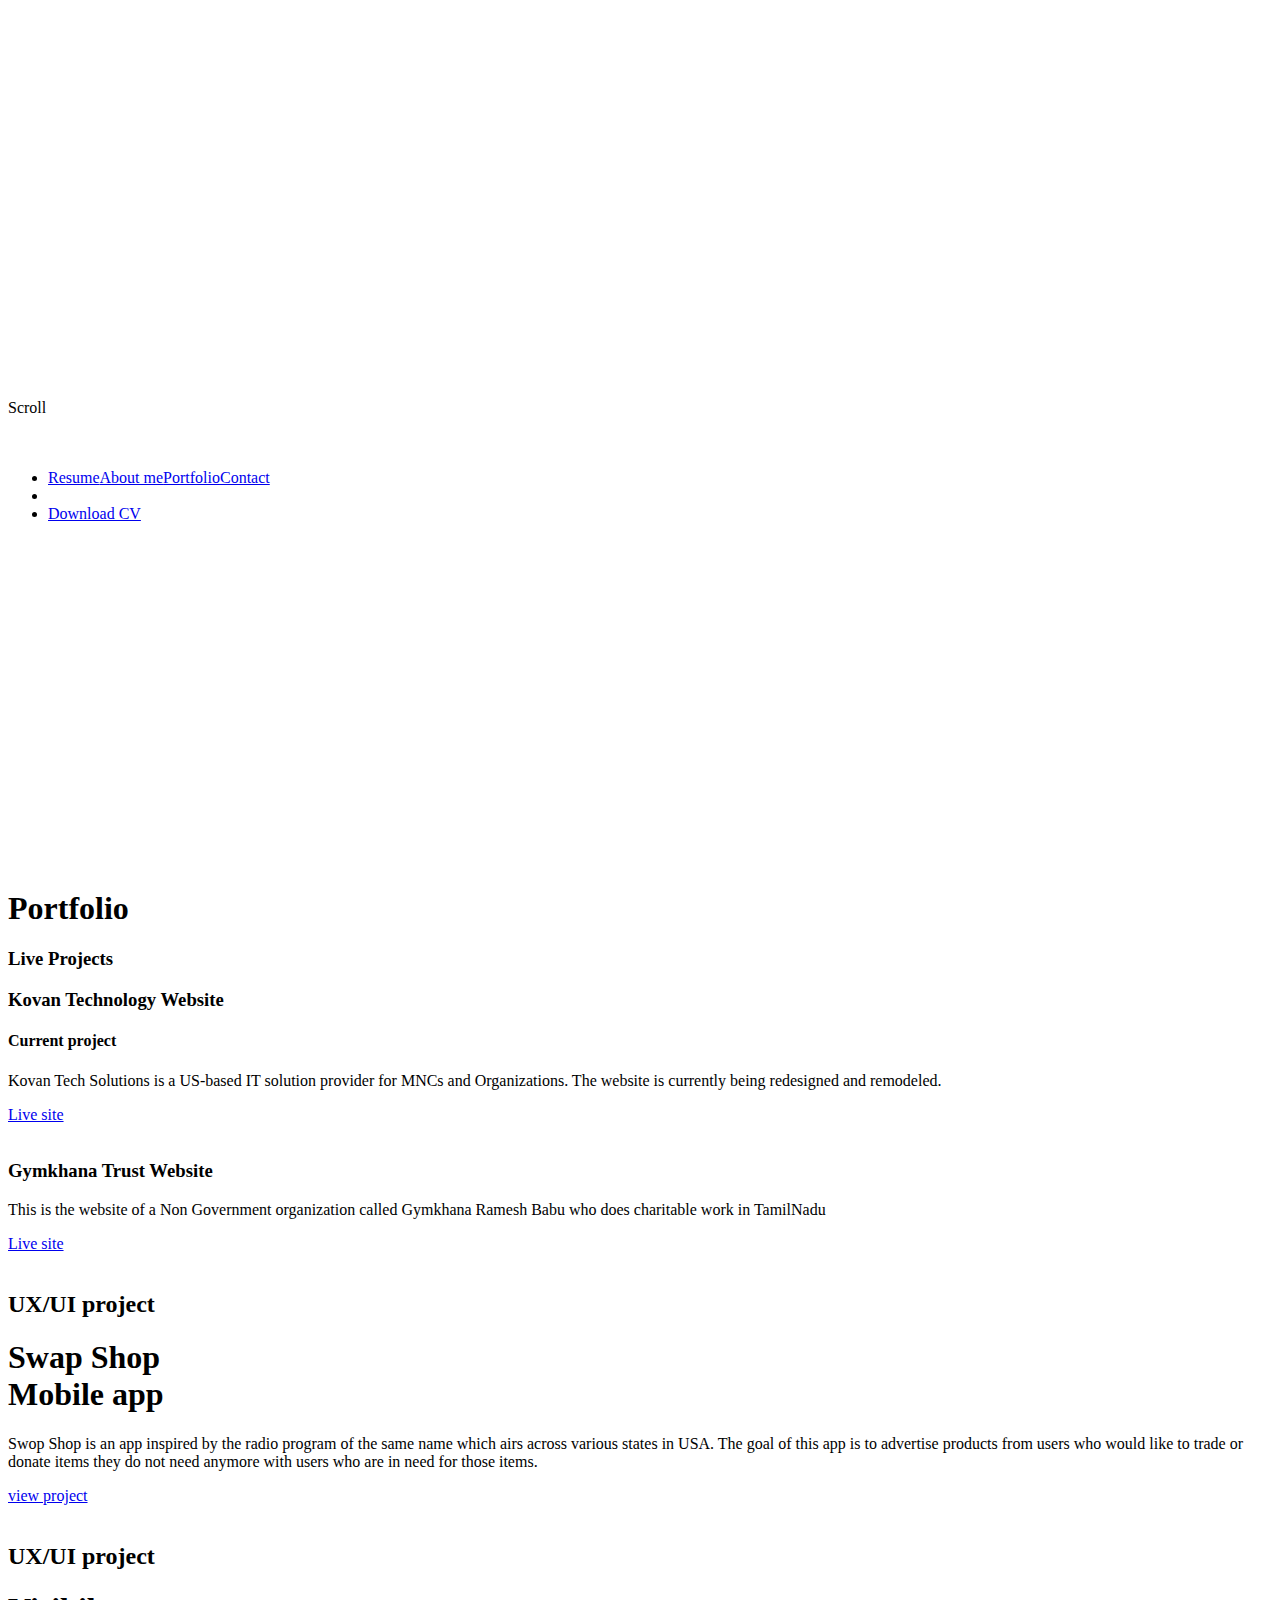
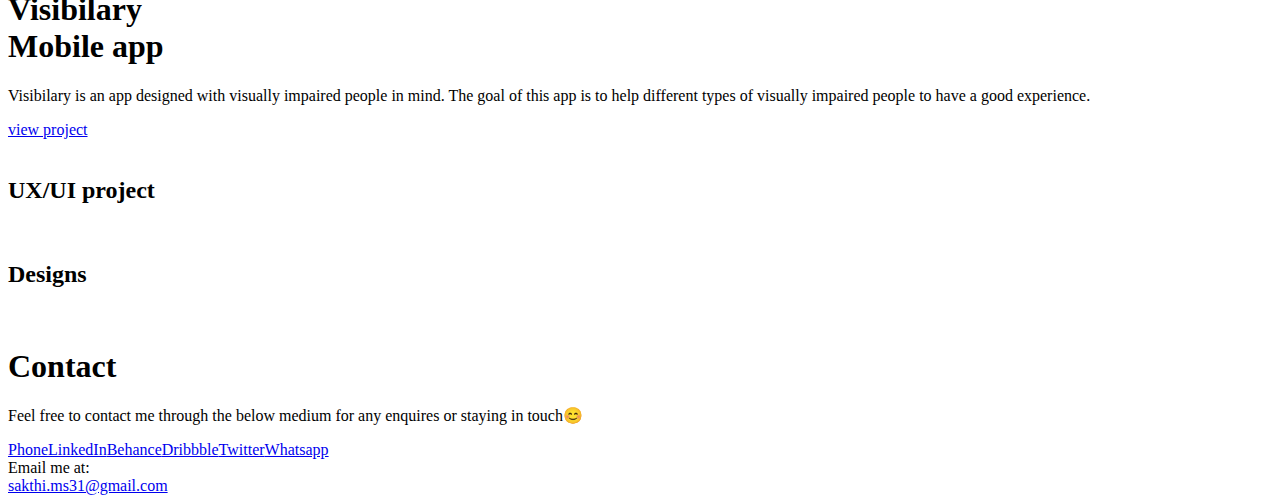
==== index.html @ 1464c44c "Add files via upload" ====
<!DOCTYPE html>
<!-- This site was created in Webflow. https://www.webflow.com --><!-- Last Published: Tue May 23 2023 09:56:04 GMT+0000 (Coordinated Universal Time) -->
<html data-wf-domain="sakthivel-portfolio.webflow.io" data-wf-page="64021f4dcfe31d6193aab560"
    data-wf-site="64021f4dcfe31d3eaaaab55b">

<head>
    <meta charset="utf-8" />
    <title>Sakthivel M - UX Designer</title>
    <meta content="Welcome to my Site. This is the site of Sakthivel M- UX Designer and Webflow developer."
        name="description" />
    <meta content="Sakthivel M - UX Designer" property="og:title" />
    <meta content="Welcome to my Site. This is the site of Sakthivel M- UX Designer and Webflow developer."
        property="og:description" />
    <meta content="Sakthivel M - UX Designer" property="twitter:title" />
    <meta content="Welcome to my Site. This is the site of Sakthivel M- UX Designer and Webflow developer."
        property="twitter:description" />
    <meta property="og:type" content="website" />
    <meta content="summary_large_image" name="twitter:card" />
    <meta content="width=device-width, initial-scale=1" name="viewport" />
    <meta content="Webflow" name="generator" />
    <link href="https://uploads-ssl.webflow.com/64021f4dcfe31d3eaaaab55b/css/sakthivel-portfolio.webflow.a515fecfb.css"
        rel="stylesheet" type="text/css" />
    <link href="https://fonts.googleapis.com" rel="preconnect" />
    <link href="https://fonts.gstatic.com" rel="preconnect" crossorigin="anonymous" />
    <script src="https://ajax.googleapis.com/ajax/libs/webfont/1.6.26/webfont.js" type="text/javascript"></script>
    <script
        type="text/javascript">WebFont.load({ google: { families: ["Montserrat:100,100italic,200,200italic,300,300italic,400,400italic,500,500italic,600,600italic,700,700italic,800,800italic,900,900italic", "Open Sans:300,300italic,400,400italic,600,600italic,700,700italic,800,800italic", "Abril Fatface:regular", "Muli:regular,italic,600,600italic,700,700italic,800,800italic,900,900italic", "Inter:100,300,regular,500,700,900"] } });</script>
    <script
        type="text/javascript">!function (o, c) { var n = c.documentElement, t = " w-mod-"; n.className += t + "js", ("ontouchstart" in o || o.DocumentTouch && c instanceof DocumentTouch) && (n.className += t + "touch") }(window, document);</script>
    <link href="https://uploads-ssl.webflow.com/64021f4dcfe31d3eaaaab55b/64098b88c23cc9a56027ec7a_sico.png"
        rel="shortcut icon" type="image/x-icon" />
    <link href="https://uploads-ssl.webflow.com/64021f4dcfe31d3eaaaab55b/64098a3df0c86264258d9595_designer.png"
        rel="apple-touch-icon" />
</head>

<body data-scroll-time="0" class="body">
    <div class="hero wf-section">
        <div class="hero-wrap">
            <div class="container">
                <div data-w-id="4d25a190-de63-e23d-efe3-a29000c37211"
                    style="-webkit-transform:translate3d(0, 60PX, 0) scale3d(1, 1, 1) rotateX(0) rotateY(0) rotateZ(0) skew(0, 0);-moz-transform:translate3d(0, 60PX, 0) scale3d(1, 1, 1) rotateX(0) rotateY(0) rotateZ(0) skew(0, 0);-ms-transform:translate3d(0, 60PX, 0) scale3d(1, 1, 1) rotateX(0) rotateY(0) rotateZ(0) skew(0, 0);transform:translate3d(0, 60PX, 0) scale3d(1, 1, 1) rotateX(0) rotateY(0) rotateZ(0) skew(0, 0);opacity:0"
                    class="headline-wrap">
                    <h1 class="hero-heading main-head">Welcome 👋<br />I am Sakthi,</h1>
                    <div class="highlight-box">
                        <div class="highlight"></div>
                        <h1 class="hero-heading">UX/UI Designer</h1>
                    </div>
                    <h1 class="hero-heading">and</h1>
                    <div class="highlight-box">
                        <div class="highlight"></div>
                        <h1 class="hero-heading">Webflow</h1>
                    </div>
                    <h1 class="hero-heading">Developer</h1>
                </div>
                <div data-w-id="a4785d04-0e05-8067-457b-d9ff66dbdc0e"
                    style="opacity:0;-webkit-transform:translate3d(0, 60PX, 0) scale3d(1, 1, 1) rotateX(0) rotateY(0) rotateZ(0) skew(0, 0);-moz-transform:translate3d(0, 60PX, 0) scale3d(1, 1, 1) rotateX(0) rotateY(0) rotateZ(0) skew(0, 0);-ms-transform:translate3d(0, 60PX, 0) scale3d(1, 1, 1) rotateX(0) rotateY(0) rotateZ(0) skew(0, 0);transform:translate3d(0, 60PX, 0) scale3d(1, 1, 1) rotateX(0) rotateY(0) rotateZ(0) skew(0, 0)"
                    class="button-wrapper">
                    <div class="button-border herobtn"><a href="#Portfolio-main"
                            data-w-id="c559c47c-56cd-6342-4708-3af2928b0939"
                            style="-webkit-transform:translate3d(-8PX, -8PX, 0) scale3d(1, 1, 1) rotateX(0) rotateY(0) rotateZ(0) skew(0, 0);-moz-transform:translate3d(-8PX, -8PX, 0) scale3d(1, 1, 1) rotateX(0) rotateY(0) rotateZ(0) skew(0, 0);-ms-transform:translate3d(-8PX, -8PX, 0) scale3d(1, 1, 1) rotateX(0) rotateY(0) rotateZ(0) skew(0, 0);transform:translate3d(-8PX, -8PX, 0) scale3d(1, 1, 1) rotateX(0) rotateY(0) rotateZ(0) skew(0, 0)"
                            class="button w-button">See my work</a></div>
                </div>
                <div id="socialbtn" data-w-id="968876bb-41b3-9161-5c6e-4d0949b36ee6" style="opacity:0"
                    class="container-4 w-container"><a href="mailto:sakthi.ms31@gmail.com?subject=website%20email"
                        class="w-inline-block"><img
                            src="https://uploads-ssl.webflow.com/64021f4dcfe31d3eaaaab55b/6408ca2a37c7745bd0cdab22_microsoft-icon-png-12766.png"
                            loading="lazy" width="20" height="20" alt="" class="image-5" /></a><a
                        href="https://www.linkedin.com/in/sakthims31/" target="_blank" class="w-inline-block"><img
                            src="https://uploads-ssl.webflow.com/64021f4dcfe31d3eaaaab55b/6402f08fab0458fc211bccbc_linkedin%20(3).png"
                            loading="lazy" width="20" height="25"
                            srcset="https://uploads-ssl.webflow.com/64021f4dcfe31d3eaaaab55b/6402f08fab0458fc211bccbc_linkedin%20(3)-p-500.png 500w, https://uploads-ssl.webflow.com/64021f4dcfe31d3eaaaab55b/6402f08fab0458fc211bccbc_linkedin%20(3).png 512w"
                            sizes="(max-width: 1439px) 20px, 1vw" alt="" class="image" /></a><a
                        href="https://www.behance.net/sakthivel45" target="_blank" class="w-inline-block"><img
                            src="https://uploads-ssl.webflow.com/64021f4dcfe31d3eaaaab55b/6402f0ccfecdef2462f2fb8b_behance%20(3).png"
                            loading="lazy" width="20" height="20" alt="" class="image-2" /></a><a
                        href="https://twitter.com/sakthims31" target="_blank" class="w-inline-block"><img
                            src="https://uploads-ssl.webflow.com/64021f4dcfe31d3eaaaab55b/6402f028509848528b4f260f_twitter%20(2).png"
                            loading="lazy" width="20" height="20"
                            srcset="https://uploads-ssl.webflow.com/64021f4dcfe31d3eaaaab55b/6402f028509848528b4f260f_twitter%20(2)-p-500.png 500w, https://uploads-ssl.webflow.com/64021f4dcfe31d3eaaaab55b/6402f028509848528b4f260f_twitter%20(2).png 512w"
                            sizes="(max-width: 1439px) 20px, 1vw" alt="" class="image-3" /></a></div>
            </div>
            <div class="div-block-13">
                <div class="scrolltext">Scroll</div><img
                    src="https://uploads-ssl.webflow.com/64021f4dcfe31d3eaaaab55b/64021f4dcfe31d15a5aab56c_ic-arrow-forward-18px.svg"
                    loading="lazy" width="68" alt="" class="image-22" />
            </div>
        </div>
    </div>
    <div data-animation="default" data-collapse="medium" data-duration="200" data-easing="ease" data-easing2="ease"
        role="banner" class="navbar-logo-left-container shadow-three navbarcreate w-nav">
        <div class="container-2">
            <div class="navbar-wrapper"><a href="#" class="navbar-brand w-nav-brand"><img
                        src="https://uploads-ssl.webflow.com/62434fa732124a0fb112aab4/62434fa732124a332512aaee_placeholder-1.svg"
                        loading="lazy" alt="" class="image-4" /></a>
                <nav role="navigation" class="nav-menu-wrapper w-nav-menu">
                    <ul role="list" class="nav-menu-two w-list-unstyled">
                        <li><a href="/resume" class="nav-link-2">Resume</a><a href="#about" class="nav-link-2">About
                                me</a><a href="#Portfolio-main" class="nav-link-2">Portfolio</a><a href="#footer"
                                class="nav-link-accent">Contact</a></li>
                        <li>
                            <div class="nav-divider"></div>
                        </li>
                        <li><a href="#" class="button-primary-8 w-button">Download CV</a></li>
                    </ul>
                </nav>
                <div class="menu-button-2 w-nav-button">
                    <div class="w-icon-nav-menu"></div>
                </div>
            </div>
        </div>
    </div>
    <div id="about" class="section wf-section">
        <div class="container">
            <div class="what-i-do">
                <div data-w-id="f58bf46f-17d0-5bfd-5717-b74f3196a217" style="opacity:0" class="left-column">
                    <div data-w-id="f58bf46f-17d0-5bfd-5717-b74f3196a218" class="highlight-box">
                        <div class="highlight about"></div>
                        <h1 class="heading-6">About me</h1>
                    </div><img
                        src="https://uploads-ssl.webflow.com/64021f4dcfe31d3eaaaab55b/6408de6c26e7bf7475c33563_WhatsApp%20Image%202023-03-09%20at%2012.42.19%20AM.jpeg"
                        loading="lazy" width="326" sizes="(max-width: 479px) 49vw, (max-width: 767px) 43vw, 326px"
                        srcset="https://uploads-ssl.webflow.com/64021f4dcfe31d3eaaaab55b/6408de6c26e7bf7475c33563_WhatsApp%20Image%202023-03-09%20at%2012.42.19%20AM-p-500.jpeg 500w, https://uploads-ssl.webflow.com/64021f4dcfe31d3eaaaab55b/6408de6c26e7bf7475c33563_WhatsApp%20Image%202023-03-09%20at%2012.42.19%20AM.jpeg 632w"
                        alt="Profile picture" class="image-12" />
                </div>
                <div data-w-id="f58bf46f-17d0-5bfd-5717-b74f3196a21d" style="opacity:0" class="right-column">
                    <h4>Background</h4>
                    <p class="paragraph-9">I love computers and designing stuff. My main expertise lies in UX and UI
                        design, though I do dabble in logo design, illustrations, and sketching. I am passionate about
                        learning new tools and technologies in IT. I have worked with Microsoft Azure Cloud, SharePoint,
                        Web development, data engineering, and Python programming. </p>
                    <h4>Design</h4>
                    <p class="paragraph-10">I design websites and Intranet/SharePoint sites for clients. I strive to
                        improve the client&#x27;s business by utilizing design psychology. I love to research and get
                        updated about tools and techniques to give products the edge. I also design and develop Webflow
                        marketing websites. <br /></p><a href="/resume" target="_blank"
                        class="text-link-arrow-2 w-inline-block">
                        <div class="text-block-6">more about me</div>
                        <div class="arrow-embed-2 w-embed"><svg width="17" height="17" viewBox="0 0 17 17" fill="none"
                                xmlns="http://www.w3.org/2000/svg">
                                <path
                                    d="M11.13 8.5L6.87296 4.24291L5.87067 5.24379L9.129 8.5L5.87067 11.7555L6.87225 12.7571L11.13 8.5Z"
                                    fill="currentColor" />
                            </svg></div>
                    </a>
                </div>
            </div>
        </div>
    </div>
    <section id="Portfolio-main" class="hero-heading-center-6 wf-section">
        <h1 class="centered-heading-4 margin-bottom-32px">Portfolio</h1>
        <div class="container-20">
            <div class="hero-wrapper-6">
                <div class="hero-split-6">
                    <h3 class="centered-heading-6 margin-bottom-32px live-project">Live Projects</h3>
                    <h3 class="heading-17">Kovan Technology Website</h3>
                    <h4>Current project</h4>
                    <p class="margin-bottom-24px-7">Kovan Tech Solutions is a US-based IT solution provider for MNCs and
                        Organizations. The website is currently being redesigned and remodeled. </p><a
                        href="http://www.kovantech.com/home.html" target="_blank"
                        class="button-primary-12 w-button">Live site</a>
                </div>
                <div class="hero-split-6"><img
                        src="https://uploads-ssl.webflow.com/64021f4dcfe31d3eaaaab55b/643441e5be5a39165ca633e9_Group%2013.png"
                        loading="lazy"
                        sizes="(max-width: 479px) 94vw, (max-width: 767px) 95vw, (max-width: 991px) 92vw, (max-width: 1439px) 43vw, 432.375px"
                        srcset="https://uploads-ssl.webflow.com/64021f4dcfe31d3eaaaab55b/643441e5be5a39165ca633e9_Group%2013-p-500.png 500w, https://uploads-ssl.webflow.com/64021f4dcfe31d3eaaaab55b/643441e5be5a39165ca633e9_Group%2013-p-800.png 800w, https://uploads-ssl.webflow.com/64021f4dcfe31d3eaaaab55b/643441e5be5a39165ca633e9_Group%2013-p-1080.png 1080w, https://uploads-ssl.webflow.com/64021f4dcfe31d3eaaaab55b/643441e5be5a39165ca633e9_Group%2013-p-1600.png 1600w, https://uploads-ssl.webflow.com/64021f4dcfe31d3eaaaab55b/643441e5be5a39165ca633e9_Group%2013-p-2000.png 2000w, https://uploads-ssl.webflow.com/64021f4dcfe31d3eaaaab55b/643441e5be5a39165ca633e9_Group%2013-p-2600.png 2600w, https://uploads-ssl.webflow.com/64021f4dcfe31d3eaaaab55b/643441e5be5a39165ca633e9_Group%2013-p-3200.png 3200w, https://uploads-ssl.webflow.com/64021f4dcfe31d3eaaaab55b/643441e5be5a39165ca633e9_Group%2013.png 4500w"
                        alt="" class="shadow-two-6" /></div>
            </div>
            <div class="hero-wrapper-6 _2ndlive">
                <div class="hero-split-6">
                    <h3 class="heading-17">Gymkhana Trust Website</h3>
                    <p class="margin-bottom-24px-7">This is the website of a Non Government organization called Gymkhana
                        Ramesh Babu who does charitable work in TamilNadu</p><a href="http://gymkhanarameshbabu.co.in/"
                        target="_blank" class="button-primary-12 w-button">Live site</a>
                </div>
                <div class="hero-split-6"><img
                        src="https://uploads-ssl.webflow.com/64021f4dcfe31d3eaaaab55b/646131b446818cacc544aa16_Screenshot%202023-05-15%20003819.jpg"
                        loading="lazy"
                        sizes="(max-width: 479px) 94vw, (max-width: 767px) 95vw, (max-width: 991px) 92vw, (max-width: 1439px) 43vw, 432.359375px"
                        srcset="https://uploads-ssl.webflow.com/64021f4dcfe31d3eaaaab55b/646131b446818cacc544aa16_Screenshot%202023-05-15%20003819-p-500.jpg 500w, https://uploads-ssl.webflow.com/64021f4dcfe31d3eaaaab55b/646131b446818cacc544aa16_Screenshot%202023-05-15%20003819-p-800.jpg 800w, https://uploads-ssl.webflow.com/64021f4dcfe31d3eaaaab55b/646131b446818cacc544aa16_Screenshot%202023-05-15%20003819-p-1080.jpg 1080w, https://uploads-ssl.webflow.com/64021f4dcfe31d3eaaaab55b/646131b446818cacc544aa16_Screenshot%202023-05-15%20003819.jpg 1338w"
                        alt="" class="shadow-two-6" /></div>
            </div>
        </div>
    </section>
    <section id="Portfolio-main" class="hero-heading-center-4 wf-section">
        <div class="container-17">
            <div class="hero-wrapper-4">
                <div class="hero-split-4">
                    <h2 class="centered-heading-4 margin-bottom-32px hidden">UX/UI project</h2>
                    <h1 class="centered-heading-4 margin-bottom-32px">Swap Shop <br />Mobile app</h1>
                    <p class="margin-bottom-24px-5">Swop Shop is an app inspired by the radio program of the same name
                        which airs across various states in USA. The goal of this app is to advertise products from
                        users who would like to trade or donate items they do not need anymore with users who are in
                        need for those items.</p><a href="/resume" target="_blank"
                        class="button-primary-9 w-button">view project</a>
                </div>
                <div class="hero-split-4"><img
                        src="https://uploads-ssl.webflow.com/64021f4dcfe31d3eaaaab55b/642cd5514f89daa34195d313_Group%20984.png"
                        loading="lazy" sizes="100vw"
                        srcset="https://uploads-ssl.webflow.com/64021f4dcfe31d3eaaaab55b/642cd5514f89daa34195d313_Group%20984-p-500.png 500w, https://uploads-ssl.webflow.com/64021f4dcfe31d3eaaaab55b/642cd5514f89daa34195d313_Group%20984-p-800.png 800w, https://uploads-ssl.webflow.com/64021f4dcfe31d3eaaaab55b/642cd5514f89daa34195d313_Group%20984-p-1080.png 1080w, https://uploads-ssl.webflow.com/64021f4dcfe31d3eaaaab55b/642cd5514f89daa34195d313_Group%20984-p-1600.png 1600w, https://uploads-ssl.webflow.com/64021f4dcfe31d3eaaaab55b/642cd5514f89daa34195d313_Group%20984-p-2000.png 2000w, https://uploads-ssl.webflow.com/64021f4dcfe31d3eaaaab55b/642cd5514f89daa34195d313_Group%20984.png 2440w"
                        alt="" class="shadow-two-4" /></div>
            </div>
        </div>
    </section>
    <section class="hero-heading-center-4 wf-section">
        <div class="container-17">
            <div class="hero-wrapper-4">
                <div class="hero-split-4">
                    <h2 class="centered-heading-4 margin-bottom-32px hidden">UX/UI project</h2>
                    <h1 class="centered-heading-4 margin-bottom-32px subhead">Visibilary <br />Mobile app</h1>
                    <p class="margin-bottom-24px-5">Visibilary is an app designed with visually impaired people in mind.
                        The goal of this app is to help different types of visually impaired people to have a good
                        experience.</p><a href="/resume" target="_blank" class="button-primary-9 w-button">view
                        project</a>
                </div>
                <div class="hero-split-4"><img
                        src="https://uploads-ssl.webflow.com/64021f4dcfe31d3eaaaab55b/6434127dd763b767faed084e_Group%201001.png"
                        loading="lazy" width="976" sizes="100vw"
                        srcset="https://uploads-ssl.webflow.com/64021f4dcfe31d3eaaaab55b/6434127dd763b767faed084e_Group%201001-p-500.png 500w, https://uploads-ssl.webflow.com/64021f4dcfe31d3eaaaab55b/6434127dd763b767faed084e_Group%201001.png 602w"
                        alt="" class="shadow-two-4" /></div>
            </div>
        </div>
    </section>
    <div class="scroll-wrapper">
        <div class="container relative"></div>
    </div>
    <section class="hero-heading-center-8 wf-section">
        <h2 class="centered-heading-4 margin-bottom-32px hidden">UX/UI project</h2>
        <div class="container-23"><a data-w-id="ee51ea96-dfbd-b5be-4345-788cf7a479a9" href="#"
                class="link-block w-inline-block"><img
                    src="https://uploads-ssl.webflow.com/64021f4dcfe31d3eaaaab55b/6458bd53fe2bc008053b620d_Frame%2042.png"
                    loading="lazy" width="462"
                    sizes="(max-width: 767px) 92vw, (max-width: 991px) 44vw, (max-width: 1439px) 45vw, 460px"
                    srcset="https://uploads-ssl.webflow.com/64021f4dcfe31d3eaaaab55b/6458bd53fe2bc008053b620d_Frame%2042-p-500.png 500w, https://uploads-ssl.webflow.com/64021f4dcfe31d3eaaaab55b/6458bd53fe2bc008053b620d_Frame%2042-p-800.png 800w, https://uploads-ssl.webflow.com/64021f4dcfe31d3eaaaab55b/6458bd53fe2bc008053b620d_Frame%2042-p-1080.png 1080w, https://uploads-ssl.webflow.com/64021f4dcfe31d3eaaaab55b/6458bd53fe2bc008053b620d_Frame%2042.png 1205w"
                    alt="" class="shadow-two-8" /></a><a data-w-id="9ff19459-e412-c03e-1353-991071f53099"
                href="https://www.behance.net/gallery/168325839/Cakery-Cake-shop-UI-design" target="_blank"
                class="link-block w-inline-block"><img
                    src="https://uploads-ssl.webflow.com/64021f4dcfe31d3eaaaab55b/6458bdb550c42bff49227291_Frame%20411.png"
                    loading="lazy" width="462"
                    sizes="(max-width: 767px) 92vw, (max-width: 991px) 44vw, (max-width: 1439px) 45vw, 460px"
                    srcset="https://uploads-ssl.webflow.com/64021f4dcfe31d3eaaaab55b/6458bdb550c42bff49227291_Frame%20411-p-500.png 500w, https://uploads-ssl.webflow.com/64021f4dcfe31d3eaaaab55b/6458bdb550c42bff49227291_Frame%20411-p-800.png 800w, https://uploads-ssl.webflow.com/64021f4dcfe31d3eaaaab55b/6458bdb550c42bff49227291_Frame%20411-p-1080.png 1080w, https://uploads-ssl.webflow.com/64021f4dcfe31d3eaaaab55b/6458bdb550c42bff49227291_Frame%20411.png 1205w"
                    alt="" class="shadow-two-8" /></a></div>
    </section>
    <section class="hero-heading-center-8 wf-section">
        <h2 class="centered-heading-4 margin-bottom-32px hidden">Designs</h2>
        <div class="container-23"><a id="w-node-de3d5b27-d486-e2a8-5c2e-6b9f4d435875-93aab560"
                data-w-id="de3d5b27-d486-e2a8-5c2e-6b9f4d435875"
                href="https://www.behance.net/gallery/168325839/Cakery-Cake-shop-UI-design" target="_blank"
                class="w-inline-block"><img
                    src="https://uploads-ssl.webflow.com/64021f4dcfe31d3eaaaab55b/6438f033609358048be74e70_thumbnail.png"
                    loading="lazy" width="388"
                    sizes="(max-width: 479px) 93vw, (max-width: 767px) 388px, (max-width: 991px) 45vw, 388px"
                    srcset="https://uploads-ssl.webflow.com/64021f4dcfe31d3eaaaab55b/6438f033609358048be74e70_thumbnail-p-500.png 500w, https://uploads-ssl.webflow.com/64021f4dcfe31d3eaaaab55b/6438f033609358048be74e70_thumbnail-p-800.png 800w, https://uploads-ssl.webflow.com/64021f4dcfe31d3eaaaab55b/6438f033609358048be74e70_thumbnail-p-1080.png 1080w, https://uploads-ssl.webflow.com/64021f4dcfe31d3eaaaab55b/6438f033609358048be74e70_thumbnail-p-1600.png 1600w, https://uploads-ssl.webflow.com/64021f4dcfe31d3eaaaab55b/6438f033609358048be74e70_thumbnail.png 1616w"
                    alt="" class="shadow-two-8" /></a><a id="w-node-de3d5b27-d486-e2a8-5c2e-6b9f4d435879-93aab560"
                data-w-id="de3d5b27-d486-e2a8-5c2e-6b9f4d435879"
                href="https://www.behance.net/gallery/168363437/Roblox-Login-page-redesign-UI-design"
                class="w-inline-block"><img
                    src="https://uploads-ssl.webflow.com/64021f4dcfe31d3eaaaab55b/6438f3c65c0b2c269aeaf642_1website%20thumbnail.png"
                    loading="lazy" width="385"
                    sizes="(max-width: 479px) 93vw, (max-width: 767px) 385px, (max-width: 991px) 45vw, 385px"
                    srcset="https://uploads-ssl.webflow.com/64021f4dcfe31d3eaaaab55b/6438f3c65c0b2c269aeaf642_1website%20thumbnail-p-500.png 500w, https://uploads-ssl.webflow.com/64021f4dcfe31d3eaaaab55b/6438f3c65c0b2c269aeaf642_1website%20thumbnail-p-800.png 800w, https://uploads-ssl.webflow.com/64021f4dcfe31d3eaaaab55b/6438f3c65c0b2c269aeaf642_1website%20thumbnail-p-1080.png 1080w, https://uploads-ssl.webflow.com/64021f4dcfe31d3eaaaab55b/6438f3c65c0b2c269aeaf642_1website%20thumbnail-p-1600.png 1600w, https://uploads-ssl.webflow.com/64021f4dcfe31d3eaaaab55b/6438f3c65c0b2c269aeaf642_1website%20thumbnail.png 1616w"
                    alt="" class="shadow-two-8" /></a><a data-w-id="80118ec3-514b-3cfb-8cf3-9b5b2d3995de"
                href="https://www.behance.net/gallery/168325839/Cakery-Cake-shop-UI-design" target="_blank"
                class="link-block-2 w-inline-block"><img
                    src="https://uploads-ssl.webflow.com/64021f4dcfe31d3eaaaab55b/6438f3c65c0b2c269aeaf642_1website%20thumbnail.png"
                    loading="lazy" width="385" sizes="100vw"
                    srcset="https://uploads-ssl.webflow.com/64021f4dcfe31d3eaaaab55b/6438f3c65c0b2c269aeaf642_1website%20thumbnail-p-500.png 500w, https://uploads-ssl.webflow.com/64021f4dcfe31d3eaaaab55b/6438f3c65c0b2c269aeaf642_1website%20thumbnail-p-800.png 800w, https://uploads-ssl.webflow.com/64021f4dcfe31d3eaaaab55b/6438f3c65c0b2c269aeaf642_1website%20thumbnail-p-1080.png 1080w, https://uploads-ssl.webflow.com/64021f4dcfe31d3eaaaab55b/6438f3c65c0b2c269aeaf642_1website%20thumbnail-p-1600.png 1600w, https://uploads-ssl.webflow.com/64021f4dcfe31d3eaaaab55b/6438f3c65c0b2c269aeaf642_1website%20thumbnail.png 1616w"
                    alt="" class="shadow-two-8" /></a></div>
    </section>
    <section id="footer" class="footer-subscribe-3 wf-section">
        <h1 class="heading-6">Contact</h1>
        <p class="paragraph-6">Feel free to contact me through the below medium for any enquires or staying in touch😊
        </p>
        <div class="container-7">
            <div class="footer-wrapper-three-3">
                <div class="footer-block-three-3"><a href="tel:8248425164" class="footer-link-three-3">Phone</a><a
                        href="https://www.linkedin.com/in/sakthivel-m-456390107" target="_blank"
                        class="footer-link-three-3">LinkedIn</a><a href="https://www.behance.net/sakthivel45"
                        target="_blank" class="footer-link-three-3">Behance</a><a href="https://dribbble.com/sakthims31"
                        target="_blank" class="footer-link-three-3">Dribbble</a><a href="https://twitter.com/sakthims31"
                        target="_blank" class="footer-link-three-3">Twitter</a><a
                        href="https://wa.me/&lt;8525869259&gt;" target="_blank" class="footer-link-three-3">Whatsapp</a>
                </div>
                <div class="footer-legal-block-3">
                    <div class="text-block">Email me at: </div><a
                        href="mailto:sakthi.ms31@gmail.com?subject=Website%20visitor"
                        class="footer-legal-link-3">sakthi.ms31@gmail.com</a>
                </div>
            </div>
            <div class="footer-divider-two-3"></div>
        </div>
    </section>
    <script src="https://d3e54v103j8qbb.cloudfront.net/js/jquery-3.5.1.min.dc5e7f18c8.js?site=64021f4dcfe31d3eaaaab55b"
        type="text/javascript" integrity="sha256-9/aliU8dGd2tb6OSsuzixeV4y/faTqgFtohetphbbj0="
        crossorigin="anonymous"></script>
    <script src="https://uploads-ssl.webflow.com/64021f4dcfe31d3eaaaab55b/js/webflow.c7d46d3da.js"
        type="text/javascript"></script>
        <script>$(document).ready(function() {$(".w-webflow-badge").removeClass("w-webflow-badge").empty(); });</script>
    <!--[if lte IE 9]><script src="//cdnjs.cloudflare.com/ajax/libs/placeholders/3.0.2/placeholders.min.js"></script><![endif]-->
</body>

</html>
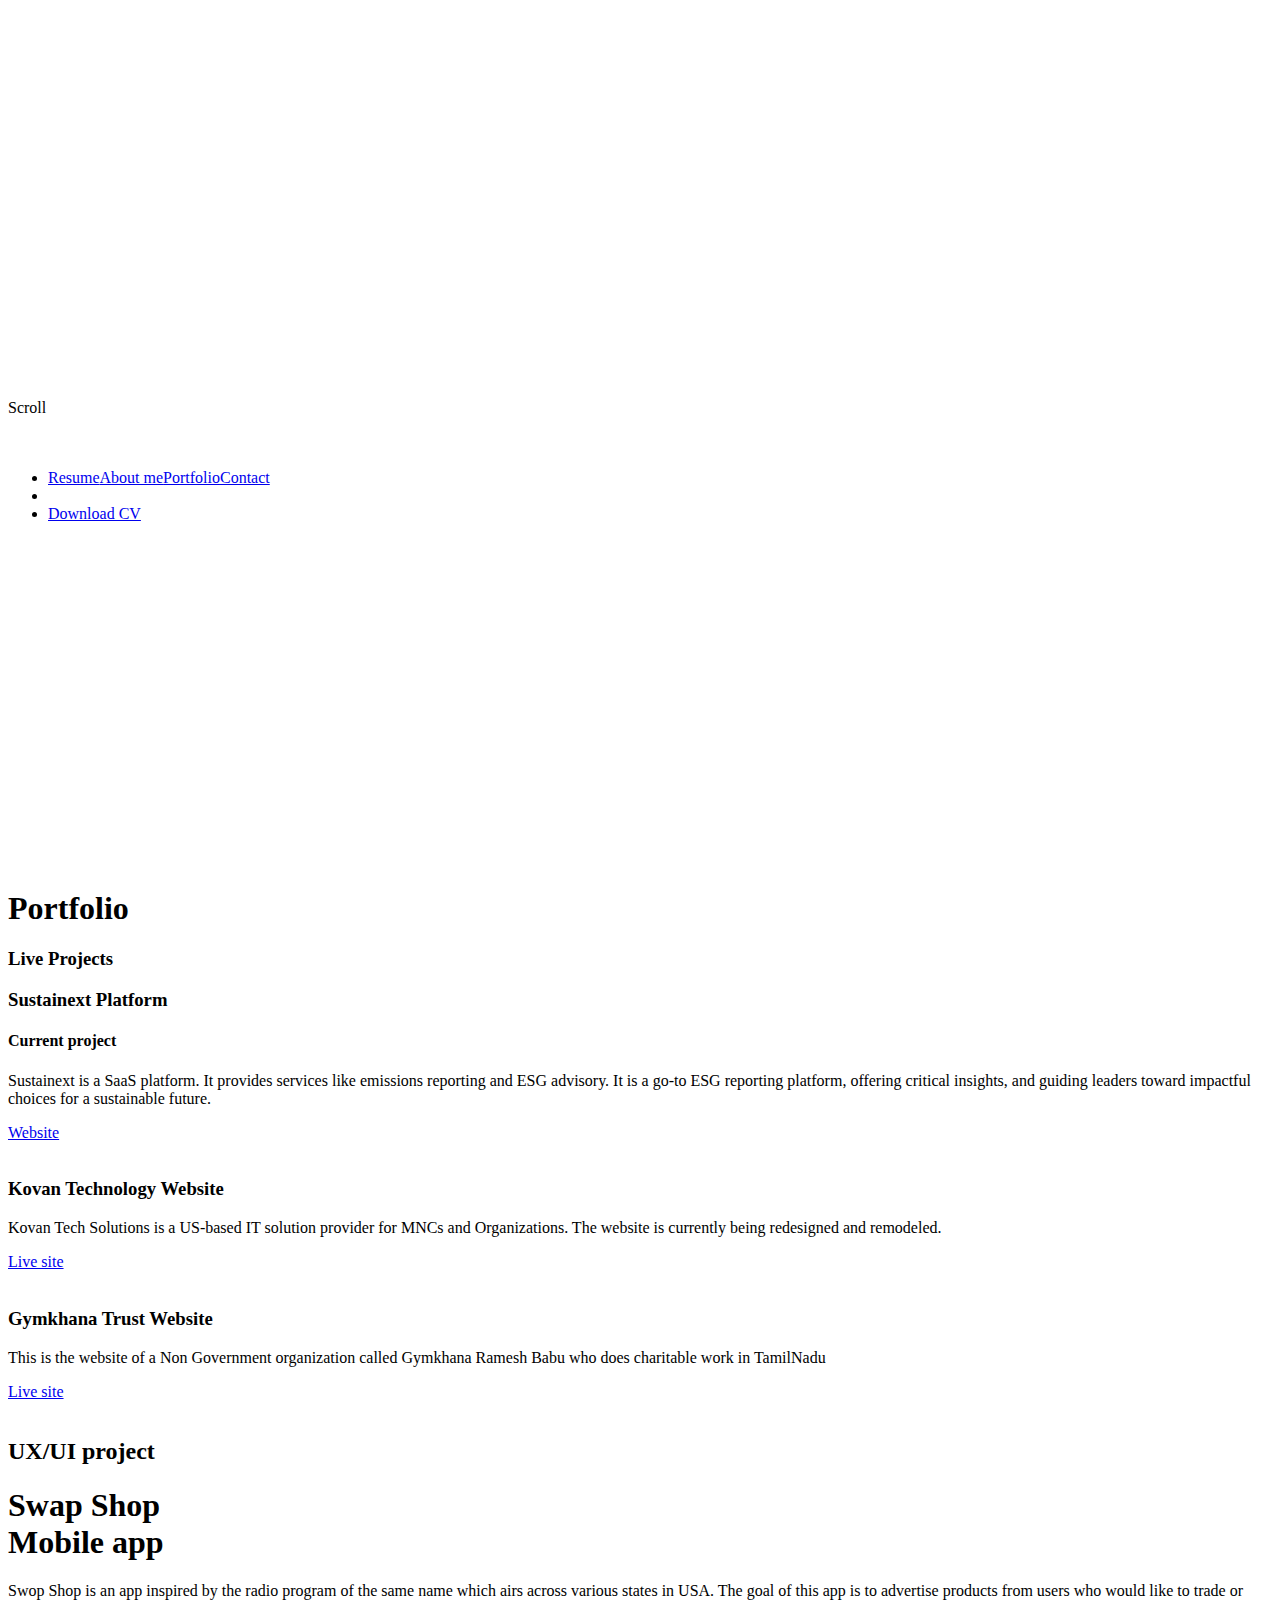
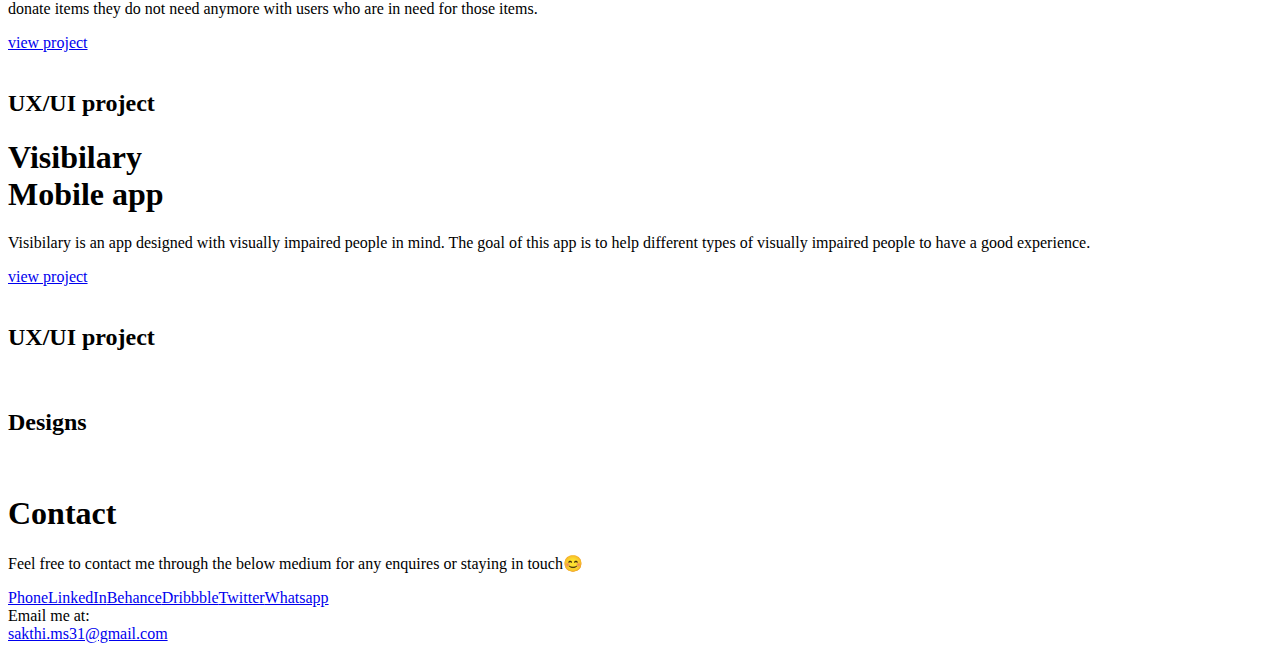
==== commit e76fb610: "Update index.html" ====
--- a/index.html
+++ b/index.html
@@ -100,7 +100,7 @@
                         <li>
                             <div class="nav-divider"></div>
                         </li>
-                        <li><a href="#" class="button-primary-8 w-button">Download CV</a></li>
+                        <li><a href="Sakthivel-UX-resume.pdf" download="Sakthivel-UX-resume" class="button-primary-8 w-button">Download CV</a></li>
                     </ul>
                 </nav>
                 <div class="menu-button-2 w-nav-button">
@@ -129,11 +129,11 @@
                         learning new tools and technologies in IT. I have worked with Microsoft Azure Cloud, SharePoint,
                         Web development, data engineering, and Python programming. </p>
                     <h4>Design</h4>
-                    <p class="paragraph-10">I design websites and Intranet/SharePoint sites for clients. I strive to
-                        improve the client&#x27;s business by utilizing design psychology. I love to research and get
-                        updated about tools and techniques to give products the edge. I also design and develop Webflow
-                        marketing websites. <br /></p><a href="/resume" target="_blank"
-                        class="text-link-arrow-2 w-inline-block">
+                    <p class="paragraph-10">I have designed websites and Intranet/SharePoint sites for clients and I
+                        currently work on building a SaaS platform. I strive to improve the client&#x27;s business by
+                        utilizing design psychology. I love to research and get updated about tools and techniques to
+                        give products the edge. I also design and develop Webflow marketing websites. <br /></p><a
+                        href="/resume" target="_blank" class="text-link-arrow-2 w-inline-block">
                         <div class="text-block-6">more about me</div>
                         <div class="arrow-embed-2 w-embed"><svg width="17" height="17" viewBox="0 0 17 17" fill="none"
                                 xmlns="http://www.w3.org/2000/svg">
@@ -146,27 +146,42 @@
             </div>
         </div>
     </div>
-    <section id="Portfolio-main" class="hero-heading-center-6 wf-section">
+    <section id="Portfolio-main" class="hero-heading-center-6">
         <h1 class="centered-heading-4 margin-bottom-32px">Portfolio</h1>
         <div class="container-20">
             <div class="hero-wrapper-6">
                 <div class="hero-split-6">
                     <h3 class="centered-heading-6 margin-bottom-32px live-project">Live Projects</h3>
+                    <h3 class="heading-17">Sustainext Platform</h3>
+                    <h4>Current project</h4>
+                    <p class="margin-bottom-24px-7">Sustainext is a SaaS platform. It provides services like emissions
+                        reporting and ESG advisory. It is a go-to ESG reporting platform, offering critical insights,
+                        and guiding leaders toward impactful choices for a sustainable future.</p><a
+                        href="https://sustainext.ai/" target="_blank" class="button-primary-12 w-button">Website</a>
+                </div>
+                <div class="hero-split-6"><img
+                        src="https://cdn.prod.website-files.com/64021f4dcfe31d3eaaaab55b/66d450fc223b8886a271b7e4_Manage%20user.png"
+                        loading="lazy"
+                        sizes="(max-width: 479px) 94vw, (max-width: 767px) 95vw, (max-width: 991px) 92vw, (max-width: 1439px) 43vw, 432.37847900390625px"
+                        srcset="https://cdn.prod.website-files.com/64021f4dcfe31d3eaaaab55b/66d450fc223b8886a271b7e4_Manage%20user-p-500.png 500w, https://cdn.prod.website-files.com/64021f4dcfe31d3eaaaab55b/66d450fc223b8886a271b7e4_Manage%20user-p-800.png 800w, https://cdn.prod.website-files.com/64021f4dcfe31d3eaaaab55b/66d450fc223b8886a271b7e4_Manage%20user-p-1080.png 1080w, https://cdn.prod.website-files.com/64021f4dcfe31d3eaaaab55b/66d450fc223b8886a271b7e4_Manage%20user-p-1600.png 1600w, https://cdn.prod.website-files.com/64021f4dcfe31d3eaaaab55b/66d450fc223b8886a271b7e4_Manage%20user-p-2000.png 2000w, https://cdn.prod.website-files.com/64021f4dcfe31d3eaaaab55b/66d450fc223b8886a271b7e4_Manage%20user-p-2600.png 2600w, https://cdn.prod.website-files.com/64021f4dcfe31d3eaaaab55b/66d450fc223b8886a271b7e4_Manage%20user-p-3200.png 3200w, https://cdn.prod.website-files.com/64021f4dcfe31d3eaaaab55b/66d450fc223b8886a271b7e4_Manage%20user.png 4350w"
+                        alt="" class="shadow-two-6" /></div>
+            </div>
+            <div class="hero-wrapper-6 _2ndlive">
+                <div class="hero-split-6">
                     <h3 class="heading-17">Kovan Technology Website</h3>
-                    <h4>Current project</h4>
                     <p class="margin-bottom-24px-7">Kovan Tech Solutions is a US-based IT solution provider for MNCs and
                         Organizations. The website is currently being redesigned and remodeled. </p><a
                         href="http://www.kovantech.com/home.html" target="_blank"
                         class="button-primary-12 w-button">Live site</a>
                 </div>
                 <div class="hero-split-6"><img
-                        src="https://uploads-ssl.webflow.com/64021f4dcfe31d3eaaaab55b/643441e5be5a39165ca633e9_Group%2013.png"
+                        src="https://cdn.prod.website-files.com/64021f4dcfe31d3eaaaab55b/643441e5be5a39165ca633e9_Group%2013.png"
                         loading="lazy"
-                        sizes="(max-width: 479px) 94vw, (max-width: 767px) 95vw, (max-width: 991px) 92vw, (max-width: 1439px) 43vw, 432.375px"
-                        srcset="https://uploads-ssl.webflow.com/64021f4dcfe31d3eaaaab55b/643441e5be5a39165ca633e9_Group%2013-p-500.png 500w, https://uploads-ssl.webflow.com/64021f4dcfe31d3eaaaab55b/643441e5be5a39165ca633e9_Group%2013-p-800.png 800w, https://uploads-ssl.webflow.com/64021f4dcfe31d3eaaaab55b/643441e5be5a39165ca633e9_Group%2013-p-1080.png 1080w, https://uploads-ssl.webflow.com/64021f4dcfe31d3eaaaab55b/643441e5be5a39165ca633e9_Group%2013-p-1600.png 1600w, https://uploads-ssl.webflow.com/64021f4dcfe31d3eaaaab55b/643441e5be5a39165ca633e9_Group%2013-p-2000.png 2000w, https://uploads-ssl.webflow.com/64021f4dcfe31d3eaaaab55b/643441e5be5a39165ca633e9_Group%2013-p-2600.png 2600w, https://uploads-ssl.webflow.com/64021f4dcfe31d3eaaaab55b/643441e5be5a39165ca633e9_Group%2013-p-3200.png 3200w, https://uploads-ssl.webflow.com/64021f4dcfe31d3eaaaab55b/643441e5be5a39165ca633e9_Group%2013.png 4500w"
+                        sizes="(max-width: 479px) 94vw, (max-width: 767px) 95vw, (max-width: 991px) 92vw, (max-width: 1439px) 43vw, 432.3437805175781px"
+                        srcset="https://cdn.prod.website-files.com/64021f4dcfe31d3eaaaab55b/643441e5be5a39165ca633e9_Group%2013-p-500.png 500w, https://cdn.prod.website-files.com/64021f4dcfe31d3eaaaab55b/643441e5be5a39165ca633e9_Group%2013-p-800.png 800w, https://cdn.prod.website-files.com/64021f4dcfe31d3eaaaab55b/643441e5be5a39165ca633e9_Group%2013-p-1080.png 1080w, https://cdn.prod.website-files.com/64021f4dcfe31d3eaaaab55b/643441e5be5a39165ca633e9_Group%2013-p-1600.png 1600w, https://cdn.prod.website-files.com/64021f4dcfe31d3eaaaab55b/643441e5be5a39165ca633e9_Group%2013-p-2000.png 2000w, https://cdn.prod.website-files.com/64021f4dcfe31d3eaaaab55b/643441e5be5a39165ca633e9_Group%2013-p-2600.png 2600w, https://cdn.prod.website-files.com/64021f4dcfe31d3eaaaab55b/643441e5be5a39165ca633e9_Group%2013-p-3200.png 3200w, https://cdn.prod.website-files.com/64021f4dcfe31d3eaaaab55b/643441e5be5a39165ca633e9_Group%2013.png 4500w"
                         alt="" class="shadow-two-6" /></div>
             </div>
-            <div class="hero-wrapper-6 _2ndlive">
+            <div class="hero-wrapper-6">
                 <div class="hero-split-6">
                     <h3 class="heading-17">Gymkhana Trust Website</h3>
                     <p class="margin-bottom-24px-7">This is the website of a Non Government organization called Gymkhana
@@ -174,10 +189,10 @@
                         target="_blank" class="button-primary-12 w-button">Live site</a>
                 </div>
                 <div class="hero-split-6"><img
-                        src="https://uploads-ssl.webflow.com/64021f4dcfe31d3eaaaab55b/646131b446818cacc544aa16_Screenshot%202023-05-15%20003819.jpg"
+                        src="https://cdn.prod.website-files.com/64021f4dcfe31d3eaaaab55b/646131b446818cacc544aa16_Screenshot%202023-05-15%20003819.jpg"
                         loading="lazy"
-                        sizes="(max-width: 479px) 94vw, (max-width: 767px) 95vw, (max-width: 991px) 92vw, (max-width: 1439px) 43vw, 432.359375px"
-                        srcset="https://uploads-ssl.webflow.com/64021f4dcfe31d3eaaaab55b/646131b446818cacc544aa16_Screenshot%202023-05-15%20003819-p-500.jpg 500w, https://uploads-ssl.webflow.com/64021f4dcfe31d3eaaaab55b/646131b446818cacc544aa16_Screenshot%202023-05-15%20003819-p-800.jpg 800w, https://uploads-ssl.webflow.com/64021f4dcfe31d3eaaaab55b/646131b446818cacc544aa16_Screenshot%202023-05-15%20003819-p-1080.jpg 1080w, https://uploads-ssl.webflow.com/64021f4dcfe31d3eaaaab55b/646131b446818cacc544aa16_Screenshot%202023-05-15%20003819.jpg 1338w"
+                        sizes="(max-width: 479px) 94vw, (max-width: 767px) 95vw, (max-width: 991px) 92vw, (max-width: 1439px) 43vw, 432.36114501953125px"
+                        srcset="https://cdn.prod.website-files.com/64021f4dcfe31d3eaaaab55b/646131b446818cacc544aa16_Screenshot%202023-05-15%20003819-p-500.jpg 500w, https://cdn.prod.website-files.com/64021f4dcfe31d3eaaaab55b/646131b446818cacc544aa16_Screenshot%202023-05-15%20003819-p-800.jpg 800w, https://cdn.prod.website-files.com/64021f4dcfe31d3eaaaab55b/646131b446818cacc544aa16_Screenshot%202023-05-15%20003819-p-1080.jpg 1080w, https://cdn.prod.website-files.com/64021f4dcfe31d3eaaaab55b/646131b446818cacc544aa16_Screenshot%202023-05-15%20003819.jpg 1338w"
                         alt="" class="shadow-two-6" /></div>
             </div>
         </div>
@@ -191,7 +206,7 @@
                     <p class="margin-bottom-24px-5">Swop Shop is an app inspired by the radio program of the same name
                         which airs across various states in USA. The goal of this app is to advertise products from
                         users who would like to trade or donate items they do not need anymore with users who are in
-                        need for those items.</p><a href="/resume" target="_blank"
+                        need for those items.</p><a href="portfolio1.html" target="_blank"
                         class="button-primary-9 w-button">view project</a>
                 </div>
                 <div class="hero-split-4"><img
@@ -210,7 +225,7 @@
                     <h1 class="centered-heading-4 margin-bottom-32px subhead">Visibilary <br />Mobile app</h1>
                     <p class="margin-bottom-24px-5">Visibilary is an app designed with visually impaired people in mind.
                         The goal of this app is to help different types of visually impaired people to have a good
-                        experience.</p><a href="/resume" target="_blank" class="button-primary-9 w-button">view
+                        experience.</p><a href="Portfolio2.html" target="_blank" class="button-primary-9 w-button">view
                         project</a>
                 </div>
                 <div class="hero-split-4"><img
@@ -226,14 +241,14 @@
     </div>
     <section class="hero-heading-center-8 wf-section">
         <h2 class="centered-heading-4 margin-bottom-32px hidden">UX/UI project</h2>
-        <div class="container-23"><a data-w-id="ee51ea96-dfbd-b5be-4345-788cf7a479a9" href="#"
+        <div class="container-23"><a data-w-id="ee51ea96-dfbd-b5be-4345-788cf7a479a9" href="portfolio1.html"
                 class="link-block w-inline-block"><img
                     src="https://uploads-ssl.webflow.com/64021f4dcfe31d3eaaaab55b/6458bd53fe2bc008053b620d_Frame%2042.png"
                     loading="lazy" width="462"
                     sizes="(max-width: 767px) 92vw, (max-width: 991px) 44vw, (max-width: 1439px) 45vw, 460px"
                     srcset="https://uploads-ssl.webflow.com/64021f4dcfe31d3eaaaab55b/6458bd53fe2bc008053b620d_Frame%2042-p-500.png 500w, https://uploads-ssl.webflow.com/64021f4dcfe31d3eaaaab55b/6458bd53fe2bc008053b620d_Frame%2042-p-800.png 800w, https://uploads-ssl.webflow.com/64021f4dcfe31d3eaaaab55b/6458bd53fe2bc008053b620d_Frame%2042-p-1080.png 1080w, https://uploads-ssl.webflow.com/64021f4dcfe31d3eaaaab55b/6458bd53fe2bc008053b620d_Frame%2042.png 1205w"
                     alt="" class="shadow-two-8" /></a><a data-w-id="9ff19459-e412-c03e-1353-991071f53099"
-                href="https://www.behance.net/gallery/168325839/Cakery-Cake-shop-UI-design" target="_blank"
+                href="Portfolio2.html" target="_blank"
                 class="link-block w-inline-block"><img
                     src="https://uploads-ssl.webflow.com/64021f4dcfe31d3eaaaab55b/6458bdb550c42bff49227291_Frame%20411.png"
                     loading="lazy" width="462"
@@ -299,4 +314,4 @@
     <!--[if lte IE 9]><script src="//cdnjs.cloudflare.com/ajax/libs/placeholders/3.0.2/placeholders.min.js"></script><![endif]-->
 </body>
 
-</html>+</html>
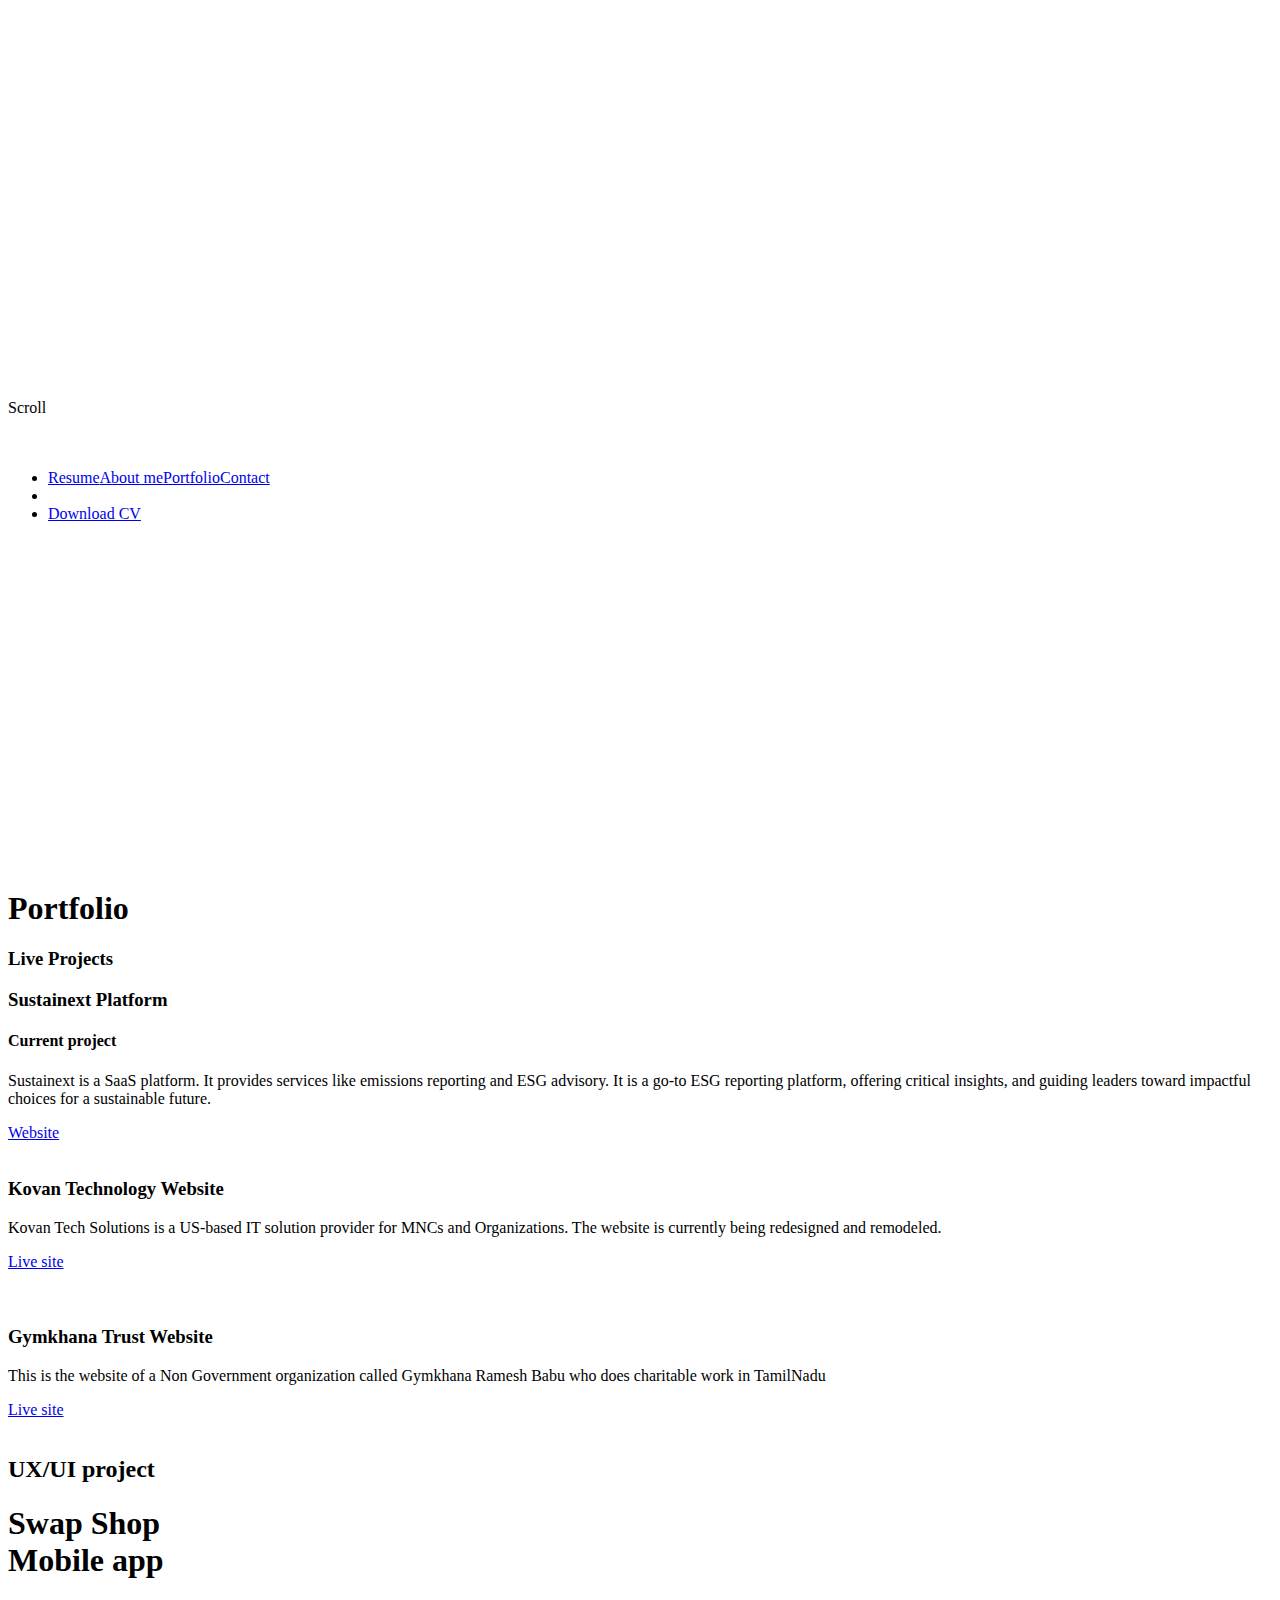
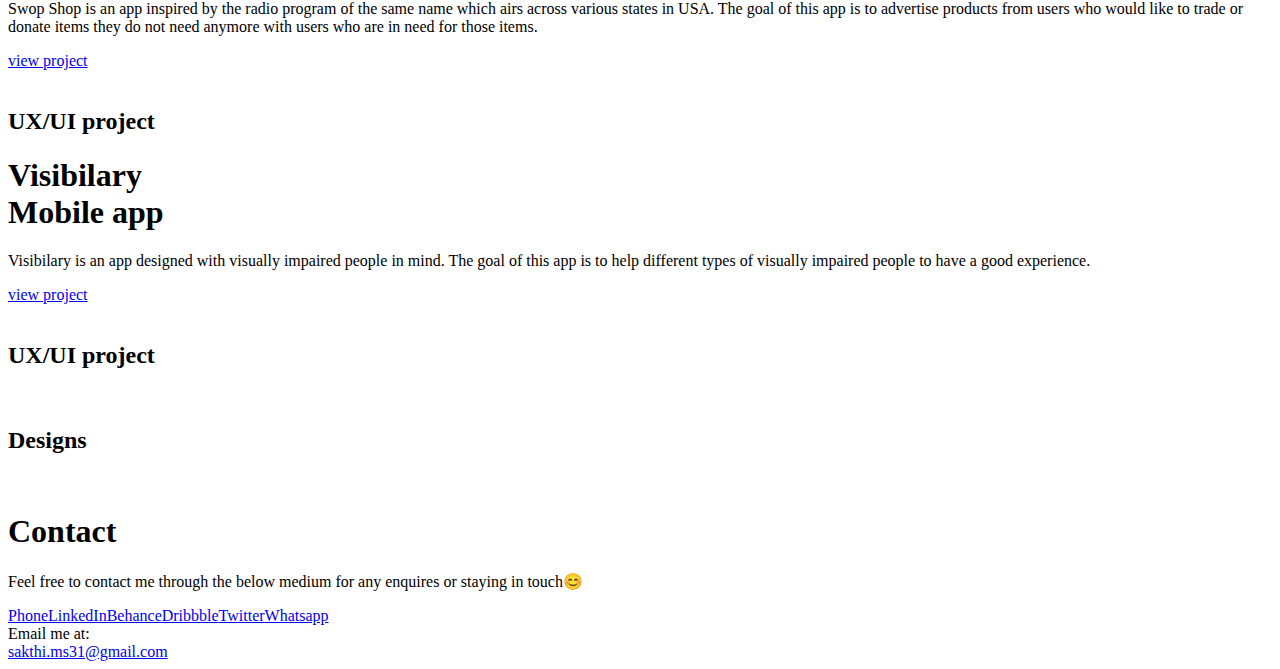
==== commit 107e2f5c: "Update index.html" ====
--- a/index.html
+++ b/index.html
@@ -180,7 +180,7 @@
                         sizes="(max-width: 479px) 94vw, (max-width: 767px) 95vw, (max-width: 991px) 92vw, (max-width: 1439px) 43vw, 432.3437805175781px"
                         srcset="https://cdn.prod.website-files.com/64021f4dcfe31d3eaaaab55b/643441e5be5a39165ca633e9_Group%2013-p-500.png 500w, https://cdn.prod.website-files.com/64021f4dcfe31d3eaaaab55b/643441e5be5a39165ca633e9_Group%2013-p-800.png 800w, https://cdn.prod.website-files.com/64021f4dcfe31d3eaaaab55b/643441e5be5a39165ca633e9_Group%2013-p-1080.png 1080w, https://cdn.prod.website-files.com/64021f4dcfe31d3eaaaab55b/643441e5be5a39165ca633e9_Group%2013-p-1600.png 1600w, https://cdn.prod.website-files.com/64021f4dcfe31d3eaaaab55b/643441e5be5a39165ca633e9_Group%2013-p-2000.png 2000w, https://cdn.prod.website-files.com/64021f4dcfe31d3eaaaab55b/643441e5be5a39165ca633e9_Group%2013-p-2600.png 2600w, https://cdn.prod.website-files.com/64021f4dcfe31d3eaaaab55b/643441e5be5a39165ca633e9_Group%2013-p-3200.png 3200w, https://cdn.prod.website-files.com/64021f4dcfe31d3eaaaab55b/643441e5be5a39165ca633e9_Group%2013.png 4500w"
                         alt="" class="shadow-two-6" /></div>
-            </div>
+            </div><br/>
             <div class="hero-wrapper-6">
                 <div class="hero-split-6">
                     <h3 class="heading-17">Gymkhana Trust Website</h3>
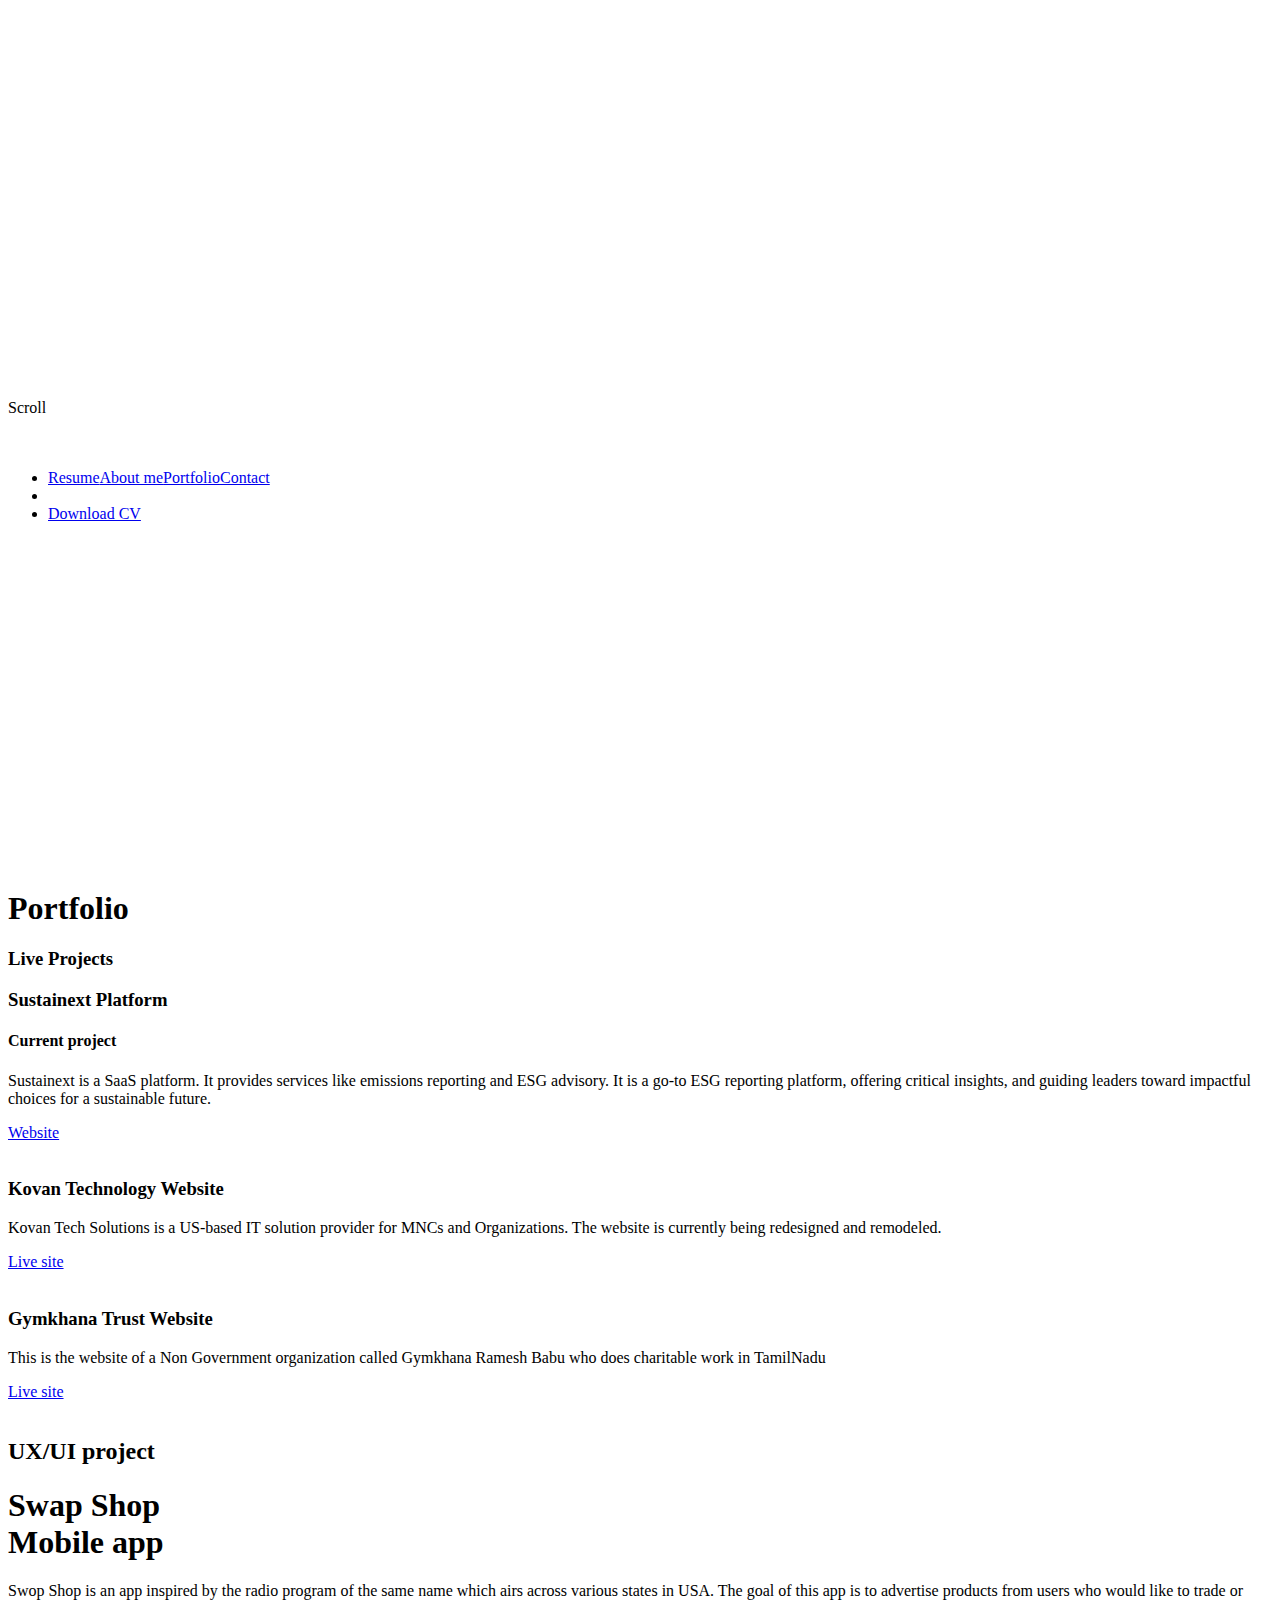
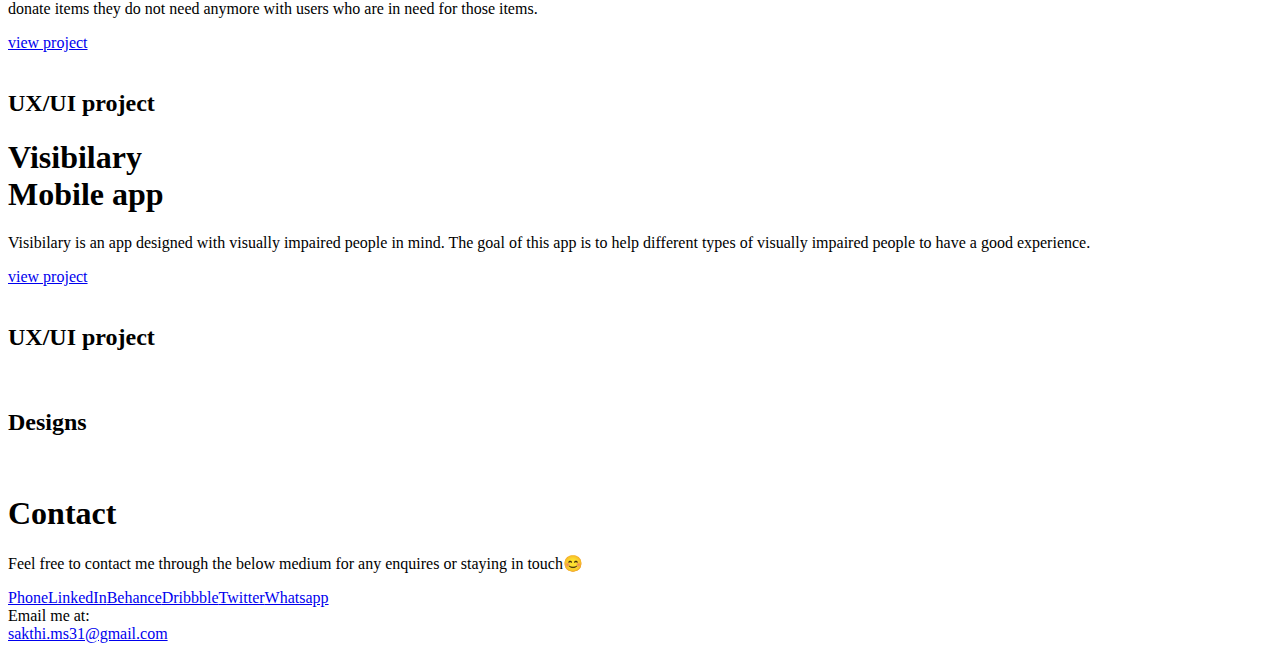
==== commit b4b8854c: "Update index.html" ====
--- a/index.html
+++ b/index.html
@@ -180,7 +180,7 @@
                         sizes="(max-width: 479px) 94vw, (max-width: 767px) 95vw, (max-width: 991px) 92vw, (max-width: 1439px) 43vw, 432.3437805175781px"
                         srcset="https://cdn.prod.website-files.com/64021f4dcfe31d3eaaaab55b/643441e5be5a39165ca633e9_Group%2013-p-500.png 500w, https://cdn.prod.website-files.com/64021f4dcfe31d3eaaaab55b/643441e5be5a39165ca633e9_Group%2013-p-800.png 800w, https://cdn.prod.website-files.com/64021f4dcfe31d3eaaaab55b/643441e5be5a39165ca633e9_Group%2013-p-1080.png 1080w, https://cdn.prod.website-files.com/64021f4dcfe31d3eaaaab55b/643441e5be5a39165ca633e9_Group%2013-p-1600.png 1600w, https://cdn.prod.website-files.com/64021f4dcfe31d3eaaaab55b/643441e5be5a39165ca633e9_Group%2013-p-2000.png 2000w, https://cdn.prod.website-files.com/64021f4dcfe31d3eaaaab55b/643441e5be5a39165ca633e9_Group%2013-p-2600.png 2600w, https://cdn.prod.website-files.com/64021f4dcfe31d3eaaaab55b/643441e5be5a39165ca633e9_Group%2013-p-3200.png 3200w, https://cdn.prod.website-files.com/64021f4dcfe31d3eaaaab55b/643441e5be5a39165ca633e9_Group%2013.png 4500w"
                         alt="" class="shadow-two-6" /></div>
-            </div><br/>
+            </div>
             <div class="hero-wrapper-6">
                 <div class="hero-split-6">
                     <h3 class="heading-17">Gymkhana Trust Website</h3>
